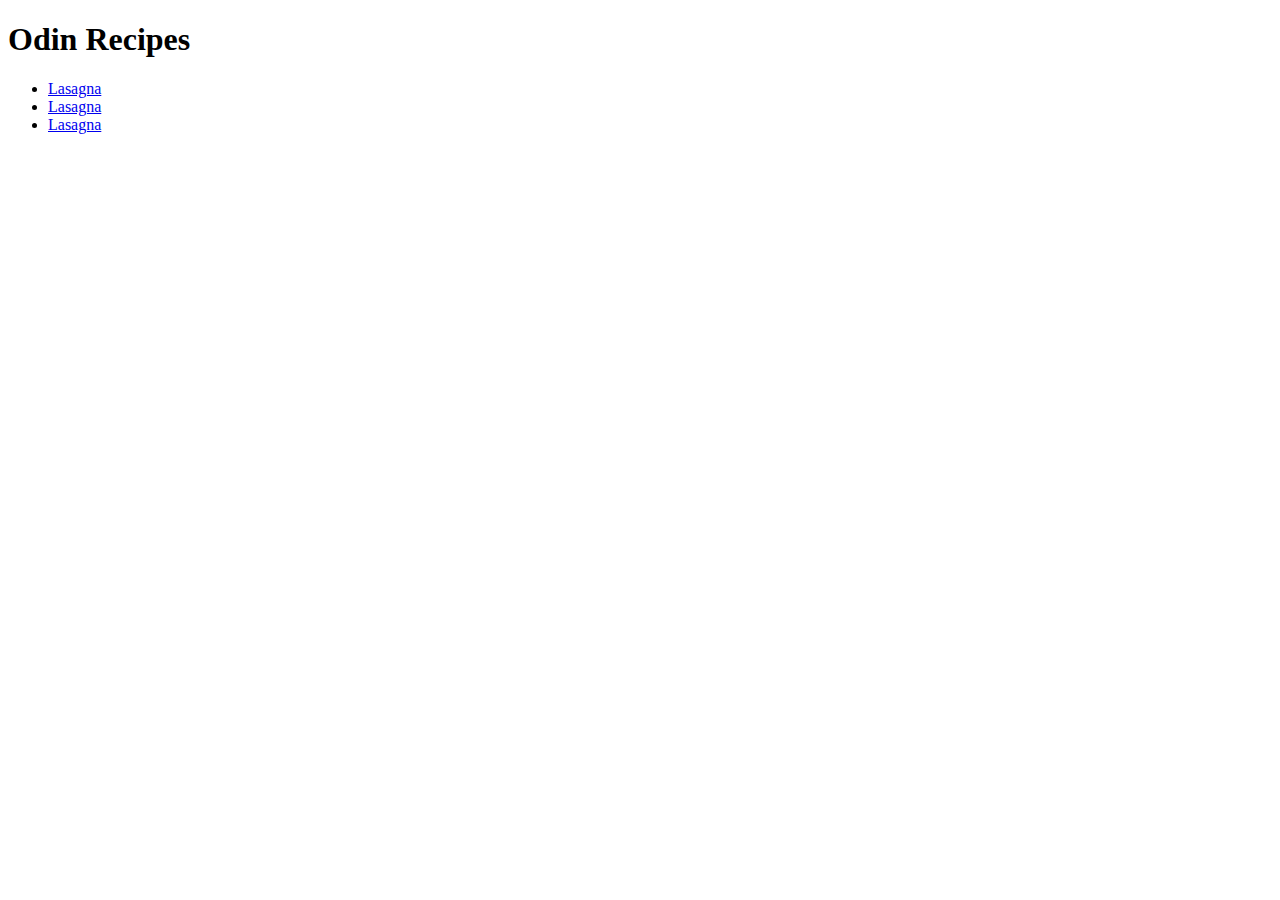
==== index.html @ 21010511 "Add index.html" ====
<!DOCTYPE html>
<html lang="en">
<head>
    <meta charset="UTF-8">
    <meta name="viewport" content="width=device-width, initial-scale=1.0">
    <title>Document</title>
</head>
    <h1>Odin Recipes</h1>
    <ul>
        <li><a href="recipes/lasagna.html" alt="Lasagna">Lasagna</a></li>
        <li><a href="recipes/lasagna.html" alt="Lasagna">Lasagna</a></li>
        <li><a href="recipes/lasagna.html" alt="Lasagna">Lasagna</a></li>
    </ul>
    
<body>
    
</body>
</html>
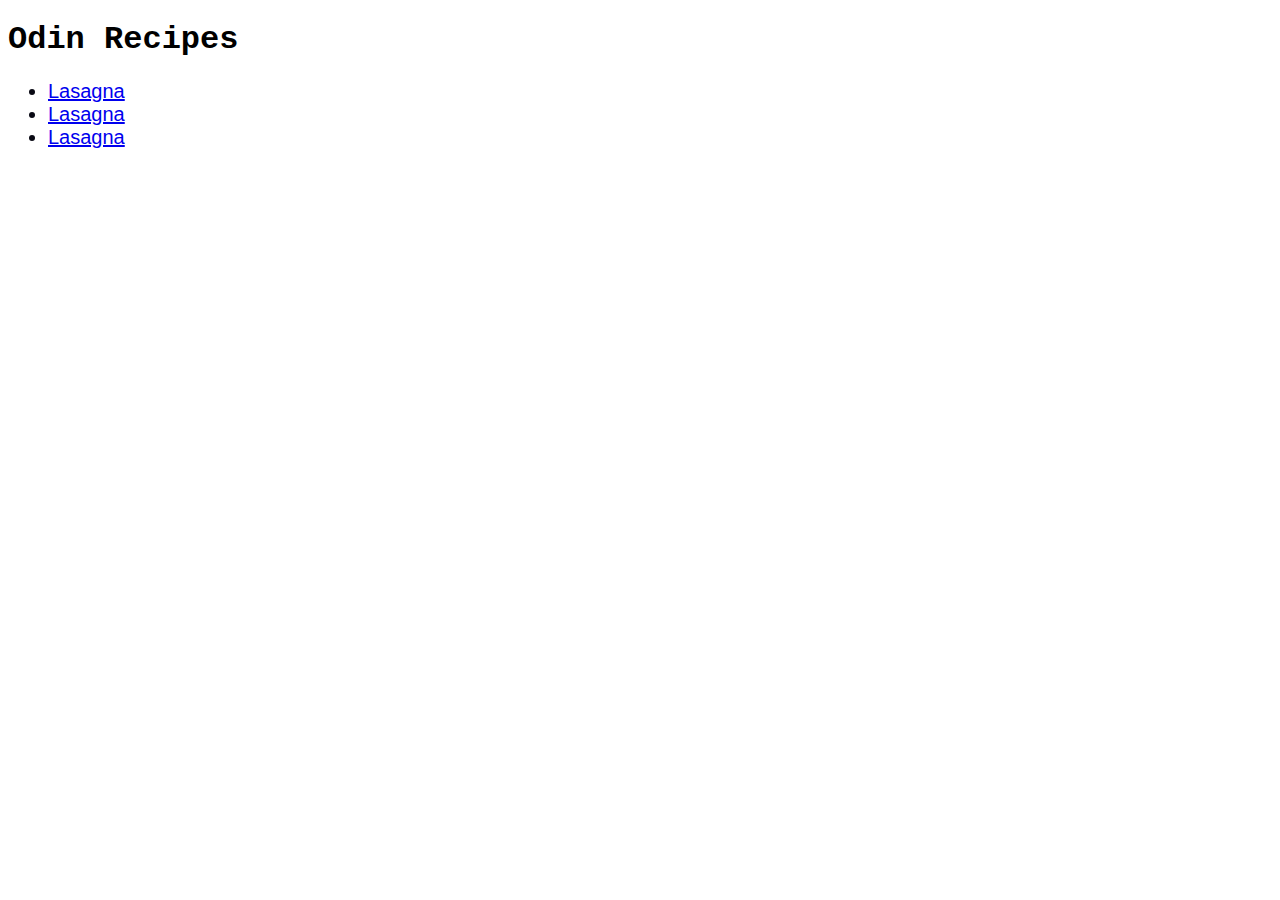
==== commit 928cc0ab: "Added some CSS" ====
--- a/index.html
+++ b/index.html
@@ -3,10 +3,11 @@
 <head>
     <meta charset="UTF-8">
     <meta name="viewport" content="width=device-width, initial-scale=1.0">
-    <title>Document</title>
+    <title>Odin Recipes</title>
+    <link rel="stylesheet" href="style.css" />
 </head>
-    <h1>Odin Recipes</h1>
-    <ul>
+    <h1 class="header">Odin Recipes</h1>
+    <ul class="list-links">
         <li><a href="recipes/lasagna.html" alt="Lasagna">Lasagna</a></li>
         <li><a href="recipes/lasagna.html" alt="Lasagna">Lasagna</a></li>
         <li><a href="recipes/lasagna.html" alt="Lasagna">Lasagna</a></li>
--- a/style.css
+++ b/style.css
@@ -0,0 +1,40 @@
+/* style.css */
+
+h1 {
+    color: black;
+    font-family: 'Courier New', Courier, monospace;
+}
+
+h2 {
+    color: black;
+    font-family: 'Courier New', Courier, monospace;
+}
+
+img {
+    height: auto;
+    width: 400px;
+}
+
+p {
+    font-size: 20px;
+}
+
+.list-links {
+    color: rgb(9, 9, 20);
+    font-size: 20px;
+    font-family: Arial, Helvetica, sans-serif;
+}
+
+.ingredients {
+    color: brown;
+    font-family: 'Times New Roman', Times, serif;
+    font size: 15px;
+}
+
+
+.steps {
+    color: red;
+    font-family: 'Times New Roman', Times, serif;
+    font size: 15px;
+}
+
